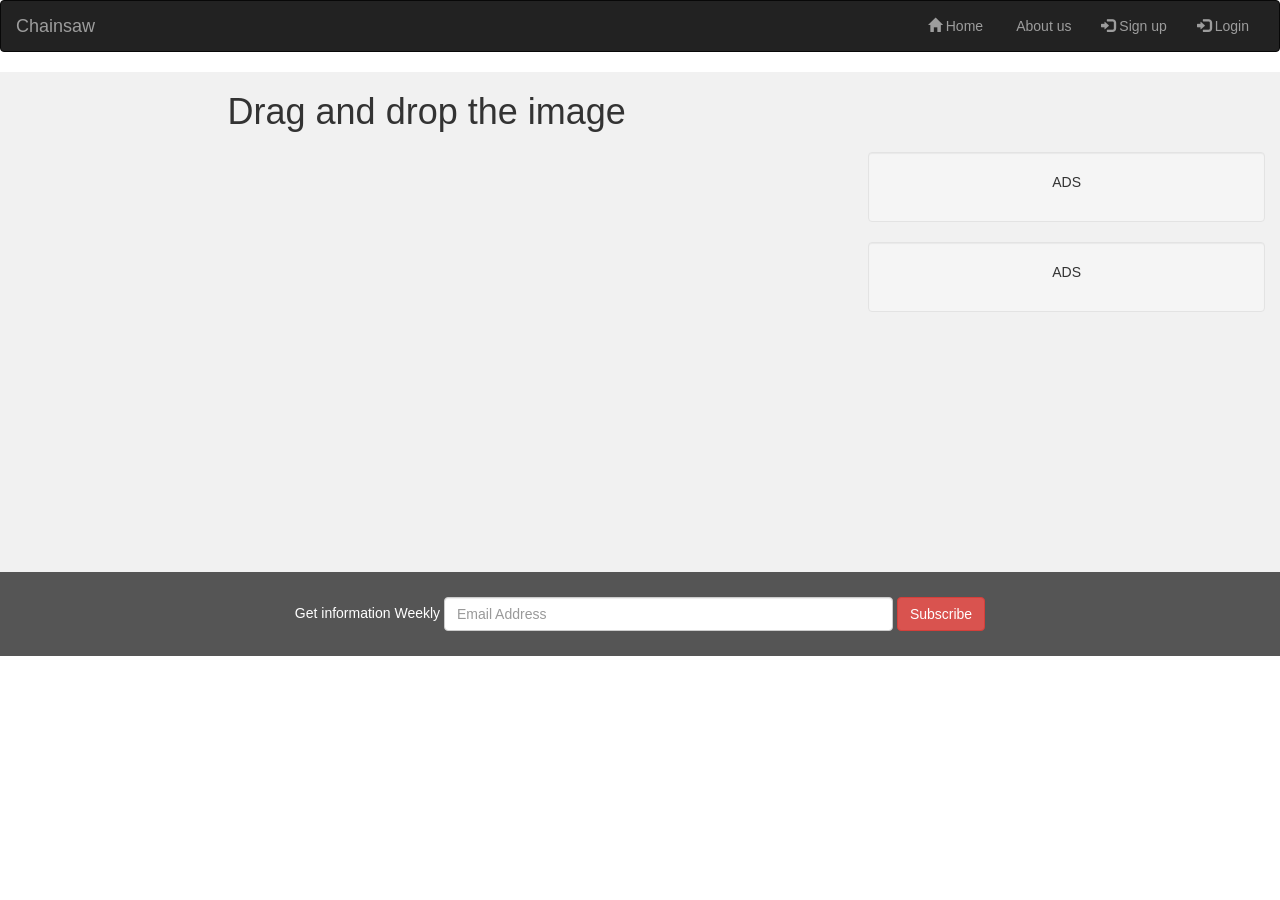
==== intersaction.html @ 990b1f6e "UI changes" ====
<!DOCTYPE html>
<html lang="en">
<head>
  <title>Interaction</title>
  <meta charset="utf-8">
  <meta name="viewport" content="width=device-width, initial-scale=1">
   <link rel="stylesheet" href="intersaction.css">
  <link rel="stylesheet" href="http://maxcdn.bootstrapcdn.com/bootstrap/3.3.5/css/bootstrap.min.css">
  <script src="https://ajax.googleapis.com/ajax/libs/jquery/1.11.3/jquery.min.js"></script>
  <script src="http://maxcdn.bootstrapcdn.com/bootstrap/3.3.5/js/bootstrap.min.js"></script>
  </head>
<body>

<nav class="navbar navbar-inverse">
  <div class="container-fluid">
    <div class="navbar-header">
      <button type="button" class="navbar-toggle" data-toggle="collapse" data-target="#myNavbar">
        <span class="icon-bar"></span>
        <span class="icon-bar"></span>
        <span class="icon-bar"></span>                        
      </button>
      <a class="navbar-brand" href="#">Chainsaw</a>
    </div>
    <div class="collapse navbar-collapse" id="myNavbar">
      <!-- <ul class="nav navbar-nav">
        <li class="active"><a href="#">Home</a></li>
        <li><a href="#">About</a></li>
        <li><a href="#">Projects</a></li>
        <li><a href="#">Contact</a></li>
      </ul> -->
      <ul class="nav navbar-nav navbar-right">
        <li><a href="#"><span class="glyphicon glyphicon-home"></span> Home</a></li>
        <li><a href="#"><span class="glyphicon glyphicon-Dashboard"></span> About us</a></li>
        <li><a href="#"><span class="glyphicon glyphicon-log-in"></span> Sign up</a></li>
        <li><a href="#"><span class="glyphicon glyphicon-log-in"></span> Login</a></li>
         
      </ul>
    </div>
  </div>
</nav>
  
<div class="container-fluid text-center">    
  <div class="row content">
    <!-- <div class="col-sm-2 sidenav">
      <p><a href="#">Link</a></p>
      <p><a href="#">Link</a></p>
      <p><a href="#">Link</a></p>
    </div> -->
    <div class="col-sm-8 text-left"> 
      <center><h1>Drag and drop the image</center></h1>
    </div>
    <div class="col-sm-4 sidenav">
      <div class="well">
        <p>ADS</p>
      </div>
      <div class="well">
        <p>ADS</p>
      </div>
    </div>
  </div>
</div>

<footer class="container-fluid text-center">
  <form class="form-inline">Get information Weekly 
    <input type="email" class="form-control" size="50" placeholder="Email Address">
    <button type="button" class="btn btn-danger">Subscribe</button>
  </form>
</footer>

</body>
</html>
---- intersaction.css ----
<style> 
    /* Remove the navbar's default margin-bottom and rounded borders */ 
    .navbar {
      margin-bottom: 0;
      border-radius: 0;
      position: fixed;
    }
    
    /* Set height of the grid so .sidenav can be 100% (adjust as needed) */
    .row.content {height: 500px}

    .row.content {background-color: #f1f1f1;}
    
    /* Set gray background color and 100% height */
    .sidenav {
      padding-top: 80px;
      background-color: #f1f1f1;
      height: 100%;
    }
    
    /* Set black background color, white text and some padding */
    footer {
      background-color: #555;
      color: white;
      padding: 25px;

    }
    
    /* On small screens, set height to 'auto' for sidenav and grid */
    @media screen and (max-width: 767px) {
      .sidenav {
        height: auto;
        padding: 15px;
      }
      .row.content {height:auto;} 
    }
  </style>
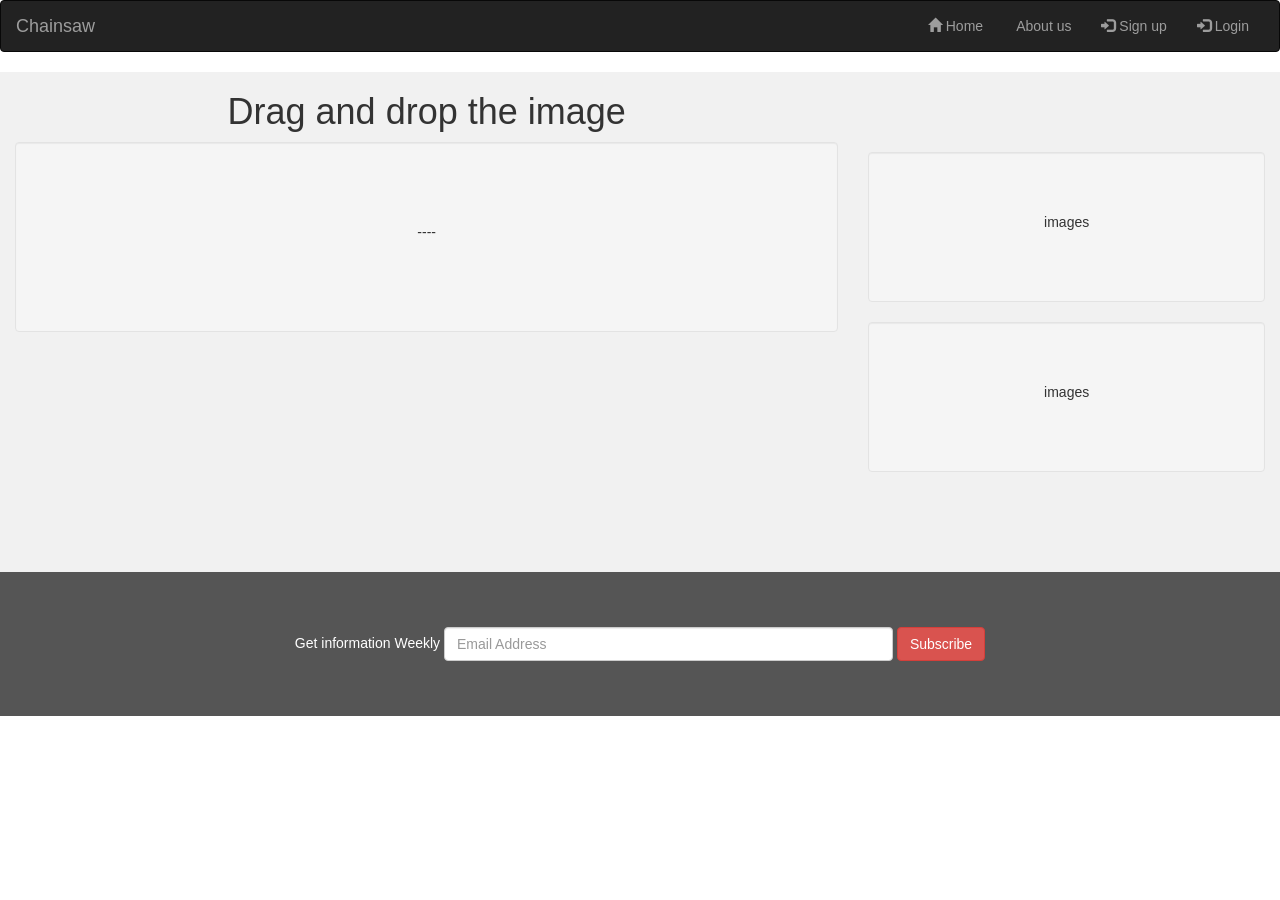
==== commit 2f5494b1: "images updated" ====
--- a/intersaction.html
+++ b/intersaction.html
@@ -48,13 +48,22 @@
     </div> -->
     <div class="col-sm-8 text-left"> 
       <center><h1>Drag and drop the image</center></h1>
-    </div>
+    <div class="well">
+        <br><br><br>
+        <center><p>----</p></center>
+        <br><br><br>
+      </div>
+      </div>  
     <div class="col-sm-4 sidenav">
       <div class="well">
-        <p>ADS</p>
+        <br><br>
+                <p>images</p>
+        <br><br>
       </div>
       <div class="well">
-        <p>ADS</p>
+        <br><br>
+        <p>images</p>
+        <br><br>
       </div>
     </div>
   </div>
--- a/intersaction.css
+++ b/intersaction.css
@@ -1,4 +1,8 @@
 <style> 
+html {
+  background: url('purty_wood.png');
+  font-size: 10pt;
+}
     /* Remove the navbar's default margin-bottom and rounded borders */ 
     .navbar {
       margin-bottom: 0;
@@ -22,7 +26,7 @@
     footer {
       background-color: #555;
       color: white;
-      padding: 25px;
+      padding: 55px;
 
     }
     
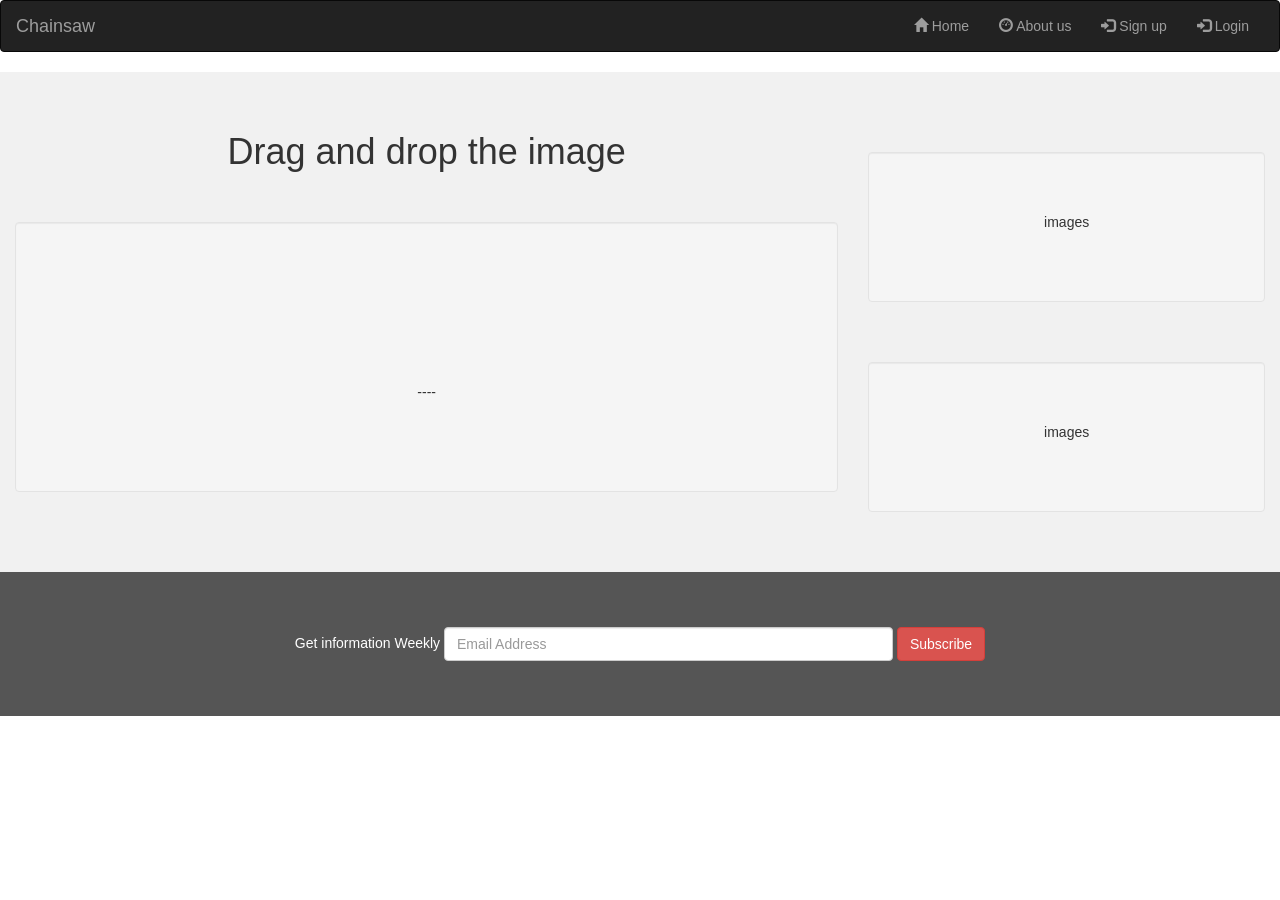
==== commit 5f856a9e: "box size updated" ====
--- a/intersaction.html
+++ b/intersaction.html
@@ -30,7 +30,7 @@
       </ul> -->
       <ul class="nav navbar-nav navbar-right">
         <li><a href="#"><span class="glyphicon glyphicon-home"></span> Home</a></li>
-        <li><a href="#"><span class="glyphicon glyphicon-Dashboard"></span> About us</a></li>
+        <li><a href="#"><span class="glyphicon glyphicon-dashboard"></span> About us</a></li>
         <li><a href="#"><span class="glyphicon glyphicon-log-in"></span> Sign up</a></li>
         <li><a href="#"><span class="glyphicon glyphicon-log-in"></span> Login</a></li>
          
@@ -46,10 +46,11 @@
       <p><a href="#">Link</a></p>
       <p><a href="#">Link</a></p>
     </div> -->
-    <div class="col-sm-8 text-left"> 
+    <div class="col-sm-8 text-left"><br><br>
       <center><h1>Drag and drop the image</center></h1>
+      <br><br>
     <div class="well">
-        <br><br><br>
+        <br><br><br><br><br><br><br>
         <center><p>----</p></center>
         <br><br><br>
       </div>
@@ -59,7 +60,7 @@
         <br><br>
                 <p>images</p>
         <br><br>
-      </div>
+      </div><br><br>
       <div class="well">
         <br><br>
         <p>images</p>
--- a/intersaction.css
+++ b/intersaction.css
@@ -1,7 +1,7 @@
 <style> 
 html {
-  background: url('purty_wood.png');
-  font-size: 10pt;
+  background: url('purty.png');
+  /*font-size: 10pt;*/
 }
     /* Remove the navbar's default margin-bottom and rounded borders */ 
     .navbar {
@@ -18,7 +18,7 @@
     /* Set gray background color and 100% height */
     .sidenav {
       padding-top: 80px;
-      background-color: #f1f1f1;
+      b/*ackground-color: #f1f1f1;*/
       height: 100%;
     }
     
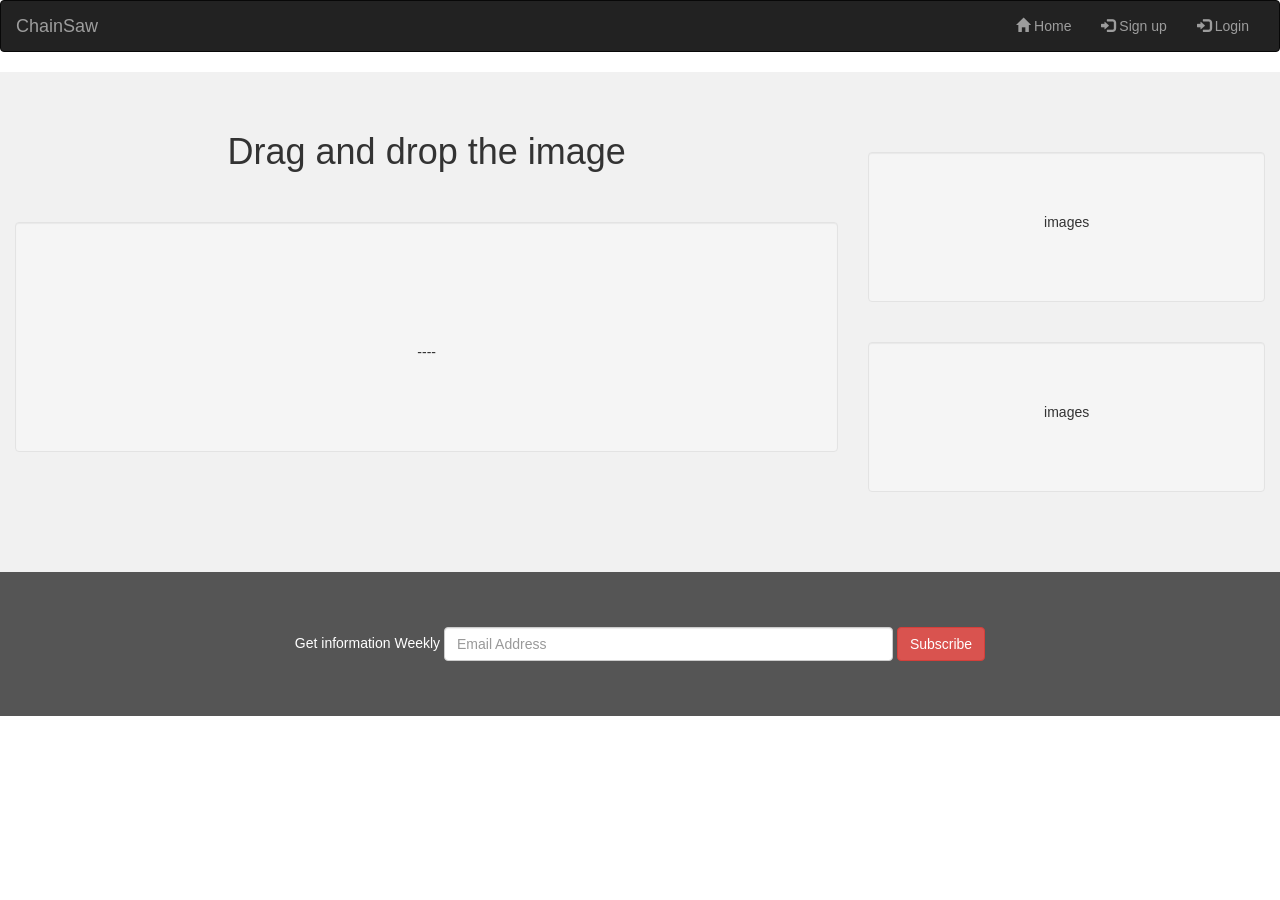
==== commit e094f9d2: "Family resort" ====
--- a/intersaction.html
+++ b/intersaction.html
@@ -19,7 +19,7 @@
         <span class="icon-bar"></span>
         <span class="icon-bar"></span>                        
       </button>
-      <a class="navbar-brand" href="#">Chainsaw</a>
+      <a class="navbar-brand" href="intersaction.html">ChainSaw</a>
     </div>
     <div class="collapse navbar-collapse" id="myNavbar">
       <!-- <ul class="nav navbar-nav">
@@ -29,8 +29,7 @@
         <li><a href="#">Contact</a></li>
       </ul> -->
       <ul class="nav navbar-nav navbar-right">
-        <li><a href="#"><span class="glyphicon glyphicon-home"></span> Home</a></li>
-        <li><a href="#"><span class="glyphicon glyphicon-dashboard"></span> About us</a></li>
+        <li><a href="intersaction.html"><span class="glyphicon glyphicon-home"></span> Home</a></li>
         <li><a href="#"><span class="glyphicon glyphicon-log-in"></span> Sign up</a></li>
         <li><a href="#"><span class="glyphicon glyphicon-log-in"></span> Login</a></li>
          
@@ -50,7 +49,7 @@
       <center><h1>Drag and drop the image</center></h1>
       <br><br>
     <div class="well">
-        <br><br><br><br><br><br><br>
+        <br><br><br><br><br>
         <center><p>----</p></center>
         <br><br><br>
       </div>
@@ -60,7 +59,7 @@
         <br><br>
                 <p>images</p>
         <br><br>
-      </div><br><br>
+      </div><br>
       <div class="well">
         <br><br>
         <p>images</p>
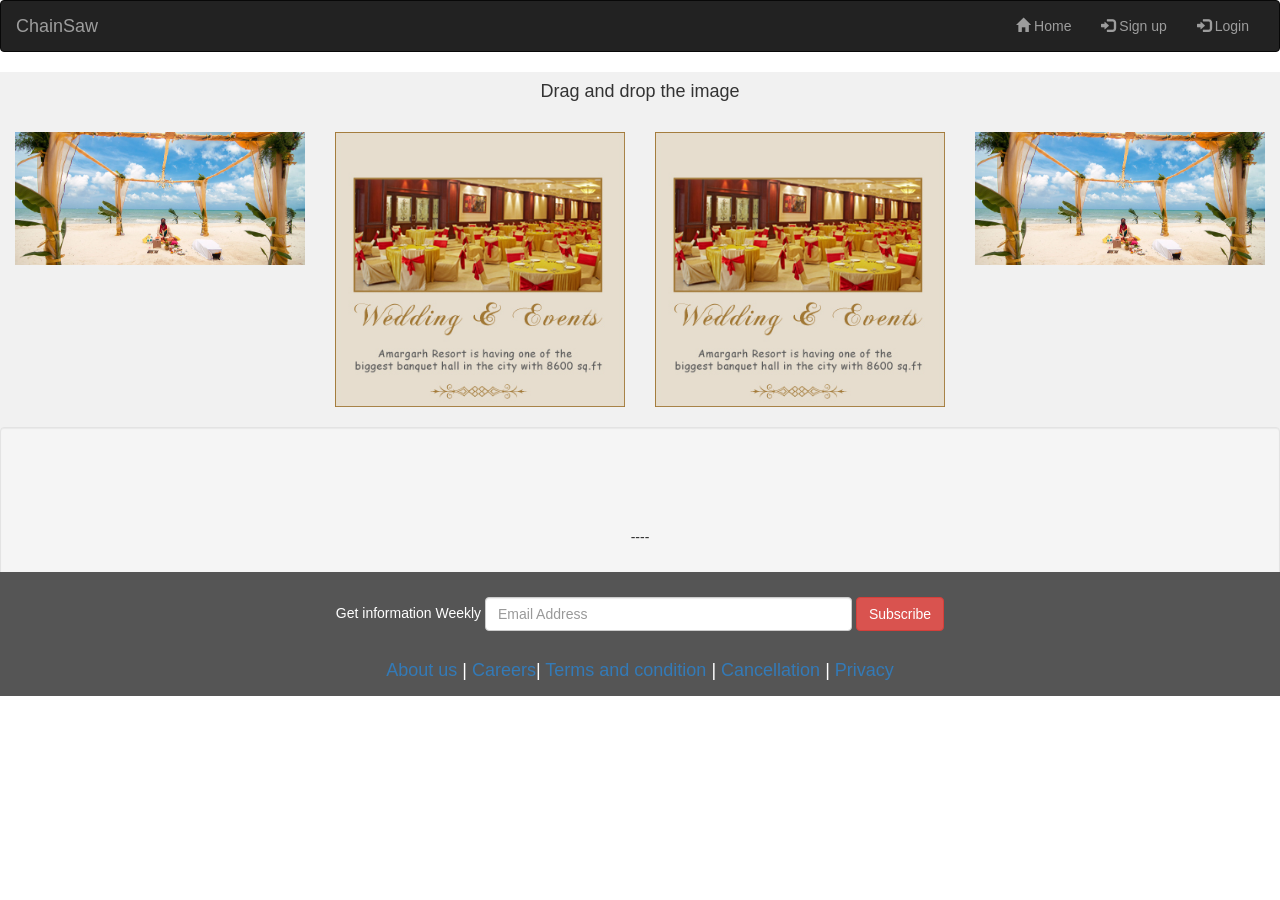
==== commit 0a8759a9: "Pre final update" ====
--- a/intersaction.html
+++ b/intersaction.html
@@ -40,40 +40,43 @@
   
 <div class="container-fluid text-center">    
   <div class="row content">
-    <!-- <div class="col-sm-2 sidenav">
-      <p><a href="#">Link</a></p>
-      <p><a href="#">Link</a></p>
-      <p><a href="#">Link</a></p>
-    </div> -->
-    <div class="col-sm-8 text-left"><br><br>
-      <center><h1>Drag and drop the image</center></h1>
-      <br><br>
+    <div class="row-sm-8 text-bottom">
+      <center><h4>Drag and drop the image</center></h4>
+      
+         <div class="container-fluid bg-3 text-center">    
+  <div class="row">
+    <br>
+    <div class="col-sm-3">
+      <img src="img/andaman2.jpg" class="img-responsive" style="width:100%" alt="Image">
+    </div>
+    <div class="col-sm-3">
+      <img src="img/wedding1.jpg" class="img-responsive" style="width:100%" alt="Image">
+    </div>
+   <div class="col-sm-3">
+      <img src="img/wedding1.jpg" class="img-responsive" style="width:100%" alt="Image">
+    </div>
+    <div class="col-sm-3">
+      <img src="img/andaman2.jpg" class="img-responsive" style="width:100%" alt="Image">
+    </div>
+  </center>
+      </div></center>
+      </div><br>
     <div class="well">
-        <br><br><br><br><br>
+        <br><br><br><br>
         <center><p>----</p></center>
         <br><br><br>
       </div>
-      </div>  
-    <div class="col-sm-4 sidenav">
-      <div class="well">
-        <br><br>
-                <p>images</p>
-        <br><br>
-      </div><br>
-      <div class="well">
-        <br><br>
-        <p>images</p>
-        <br><br>
-      </div>
+      </div><br>   
     </div>
   </div>
 </div>
 
-<footer class="container-fluid text-center">
+<footer class="container-fluid text-center"><br>
   <form class="form-inline">Get information Weekly 
-    <input type="email" class="form-control" size="50" placeholder="Email Address">
+    <input type="email" class="form-control" size="40" placeholder="Email Address">
     <button type="button" class="btn btn-danger">Subscribe</button>
-  </form>
+  </form><br>
+  <p><h4><a href="#">About us </a>|<a href="#"> Careers</a>|<a href="#"> Terms and condition </a>|<a href="#"> Cancellation </a> | <a href="#"> Privacy</p>
 </footer>
 
 </body>
--- a/intersaction.css
+++ b/intersaction.css
@@ -1,8 +1,4 @@
 <style> 
-html {
-  background: url('purty.png');
-  /*font-size: 10pt;*/
-}
     /* Remove the navbar's default margin-bottom and rounded borders */ 
     .navbar {
       margin-bottom: 0;
@@ -18,7 +14,7 @@
     /* Set gray background color and 100% height */
     .sidenav {
       padding-top: 80px;
-      b/*ackground-color: #f1f1f1;*/
+      b
       height: 100%;
     }
     
@@ -26,7 +22,7 @@
     footer {
       background-color: #555;
       color: white;
-      padding: 55px;
+      padding: 5px;
 
     }
     
@@ -37,5 +33,5 @@
         padding: 15px;
       }
       .row.content {height:auto;} 
-    }
+    
   </style>
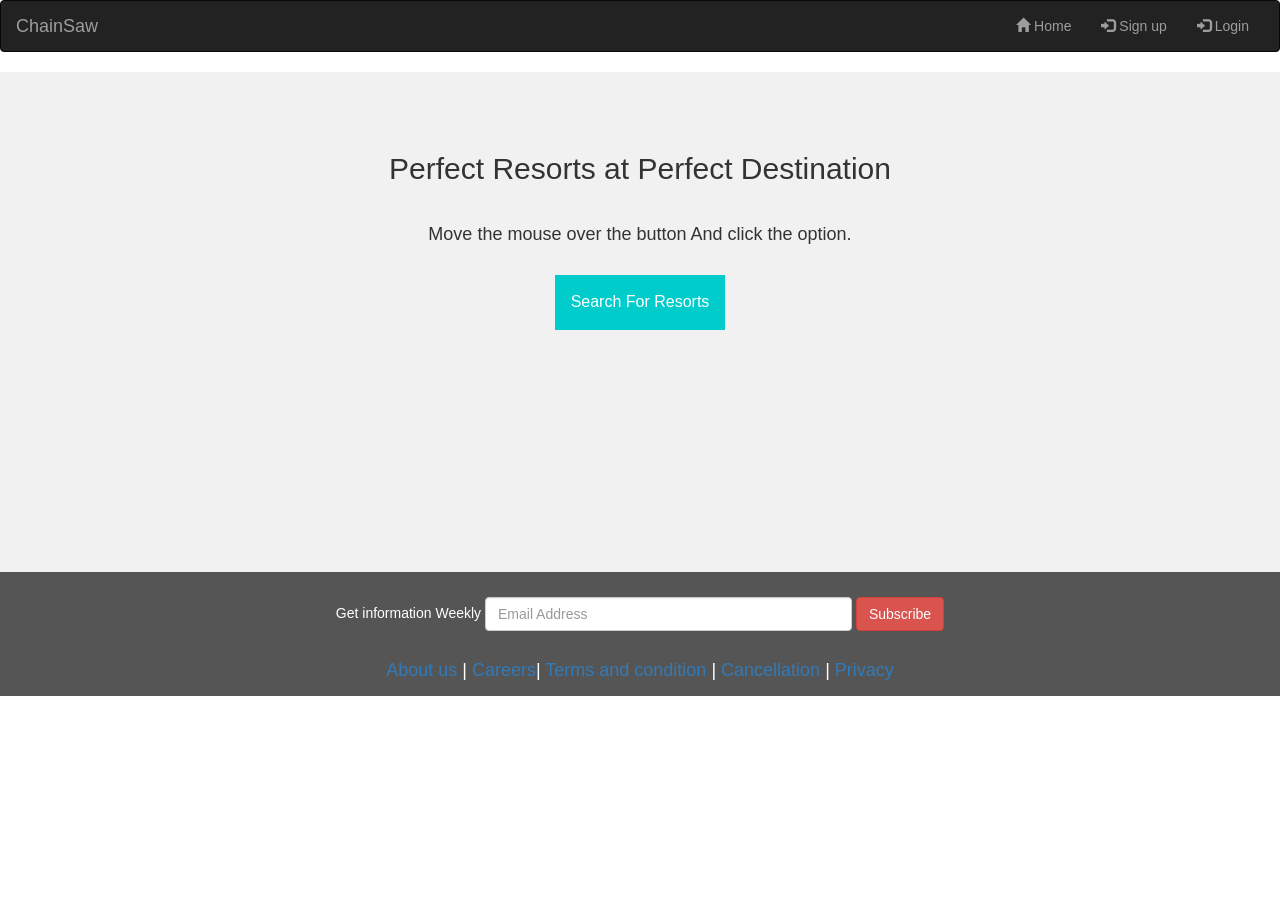
==== commit b73f84e7: "Index updated" ====
--- a/intersaction.html
+++ b/intersaction.html
@@ -22,12 +22,6 @@
       <a class="navbar-brand" href="intersaction.html">ChainSaw</a>
     </div>
     <div class="collapse navbar-collapse" id="myNavbar">
-      <!-- <ul class="nav navbar-nav">
-        <li class="active"><a href="#">Home</a></li>
-        <li><a href="#">About</a></li>
-        <li><a href="#">Projects</a></li>
-        <li><a href="#">Contact</a></li>
-      </ul> -->
       <ul class="nav navbar-nav navbar-right">
         <li><a href="intersaction.html"><span class="glyphicon glyphicon-home"></span> Home</a></li>
         <li><a href="#"><span class="glyphicon glyphicon-log-in"></span> Sign up</a></li>
@@ -39,35 +33,18 @@
 </nav>
   
 <div class="container-fluid text-center">    
-  <div class="row content">
-    <div class="row-sm-8 text-bottom">
-      <center><h4>Drag and drop the image</center></h4>
-      
-         <div class="container-fluid bg-3 text-center">    
-  <div class="row">
-    <br>
-    <div class="col-sm-3">
-      <img src="img/andaman2.jpg" class="img-responsive" style="width:100%" alt="Image">
-    </div>
-    <div class="col-sm-3">
-      <img src="img/wedding1.jpg" class="img-responsive" style="width:100%" alt="Image">
-    </div>
-   <div class="col-sm-3">
-      <img src="img/wedding1.jpg" class="img-responsive" style="width:100%" alt="Image">
-    </div>
-    <div class="col-sm-3">
-      <img src="img/andaman2.jpg" class="img-responsive" style="width:100%" alt="Image">
-    </div>
-  </center>
-      </div></center>
-      </div><br>
-    <div class="well">
-        <br><br><br><br>
-        <center><p>----</p></center>
-        <br><br><br>
-      </div>
-      </div><br>   
-    </div>
+  <div class="row content"><br><br><br>
+    <h2> Perfect Resorts at Perfect Destination </h2>
+<br><h4><p>Move the mouse over the button And click the option.</h4></p>
+<br>
+<div class="dropdown">
+  <button class="dropbtn">Search For Resorts  </button>
+  <div class="dropdown-content">
+    <a href="Resort.html">Resorts For Marriage</a>
+    <a href="Family  resort.html">Resorts for Holidays</a>
+    <a href="#">More . .</a>
+  </div>
+</div>
   </div>
 </div>
 
--- a/intersaction.css
+++ b/intersaction.css
@@ -17,6 +17,45 @@
       b
       height: 100%;
     }
+    .dropbtn {
+    background-color: #00cccc;
+    color: white;
+    padding: 16px;
+    font-size: 16px;
+    border: none;
+    cursor: pointer;
+}
+
+.dropdown {
+    position: relative;
+    display: inline-block;
+}
+
+.dropdown-content {
+    display: none;
+    position: absolute;
+    background-color: #f9f9f9;
+    min-width: 160px;
+    box-shadow: 0px 8px 16px 0px rgba(0,0,0,0.2);
+}
+
+.dropdown-content a {
+    color: black;
+    padding: 12px 16px;
+    text-decoration: none;
+    display: block;
+}
+
+.dropdown-content a:hover {background-color: #f1f1f1}
+
+.dropdown:hover .dropdown-content {
+    display: block;
+}
+
+.dropdown:hover .dropbtn {
+    background-color: #00cccc;
+}
+
     
     /* Set black background color, white text and some padding */
     footer {
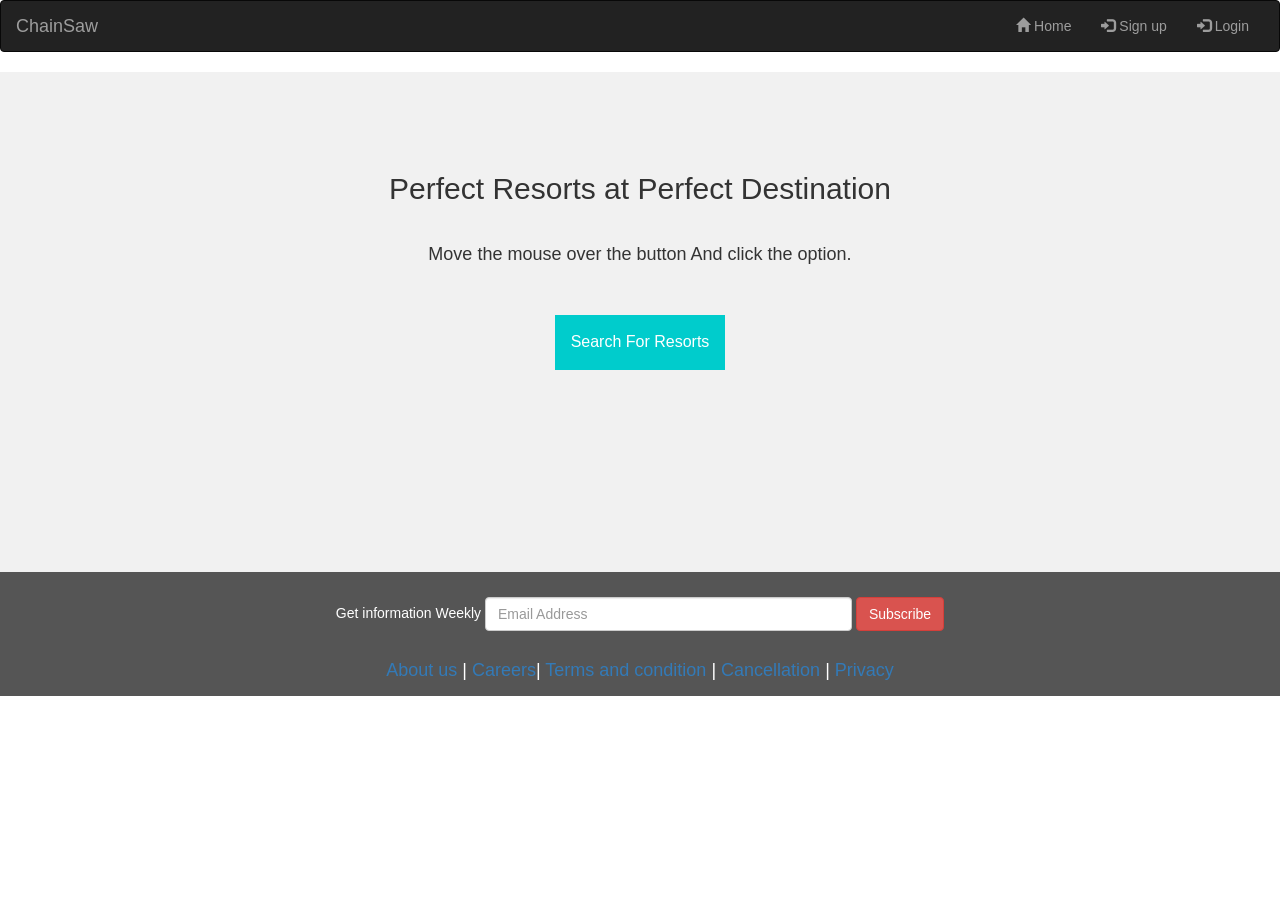
==== commit 7ff512f0: "Index interaction update" ====
--- a/intersaction.html
+++ b/intersaction.html
@@ -1,7 +1,7 @@
 <!DOCTYPE html>
 <html lang="en">
 <head>
-  <title>Interaction</title>
+  <title> Home </title>
   <meta charset="utf-8">
   <meta name="viewport" content="width=device-width, initial-scale=1">
    <link rel="stylesheet" href="intersaction.css">
@@ -33,10 +33,12 @@
 </nav>
   
 <div class="container-fluid text-center">    
-  <div class="row content"><br><br><br>
+  <div class="row content">
+    <br><br><br><br>
     <h2> Perfect Resorts at Perfect Destination </h2>
-<br><h4><p>Move the mouse over the button And click the option.</h4></p>
 <br>
+    <h4><p>Move the mouse over the button And click the option.</h4></p>
+<br><br>
 <div class="dropdown">
   <button class="dropbtn">Search For Resorts  </button>
   <div class="dropdown-content">
